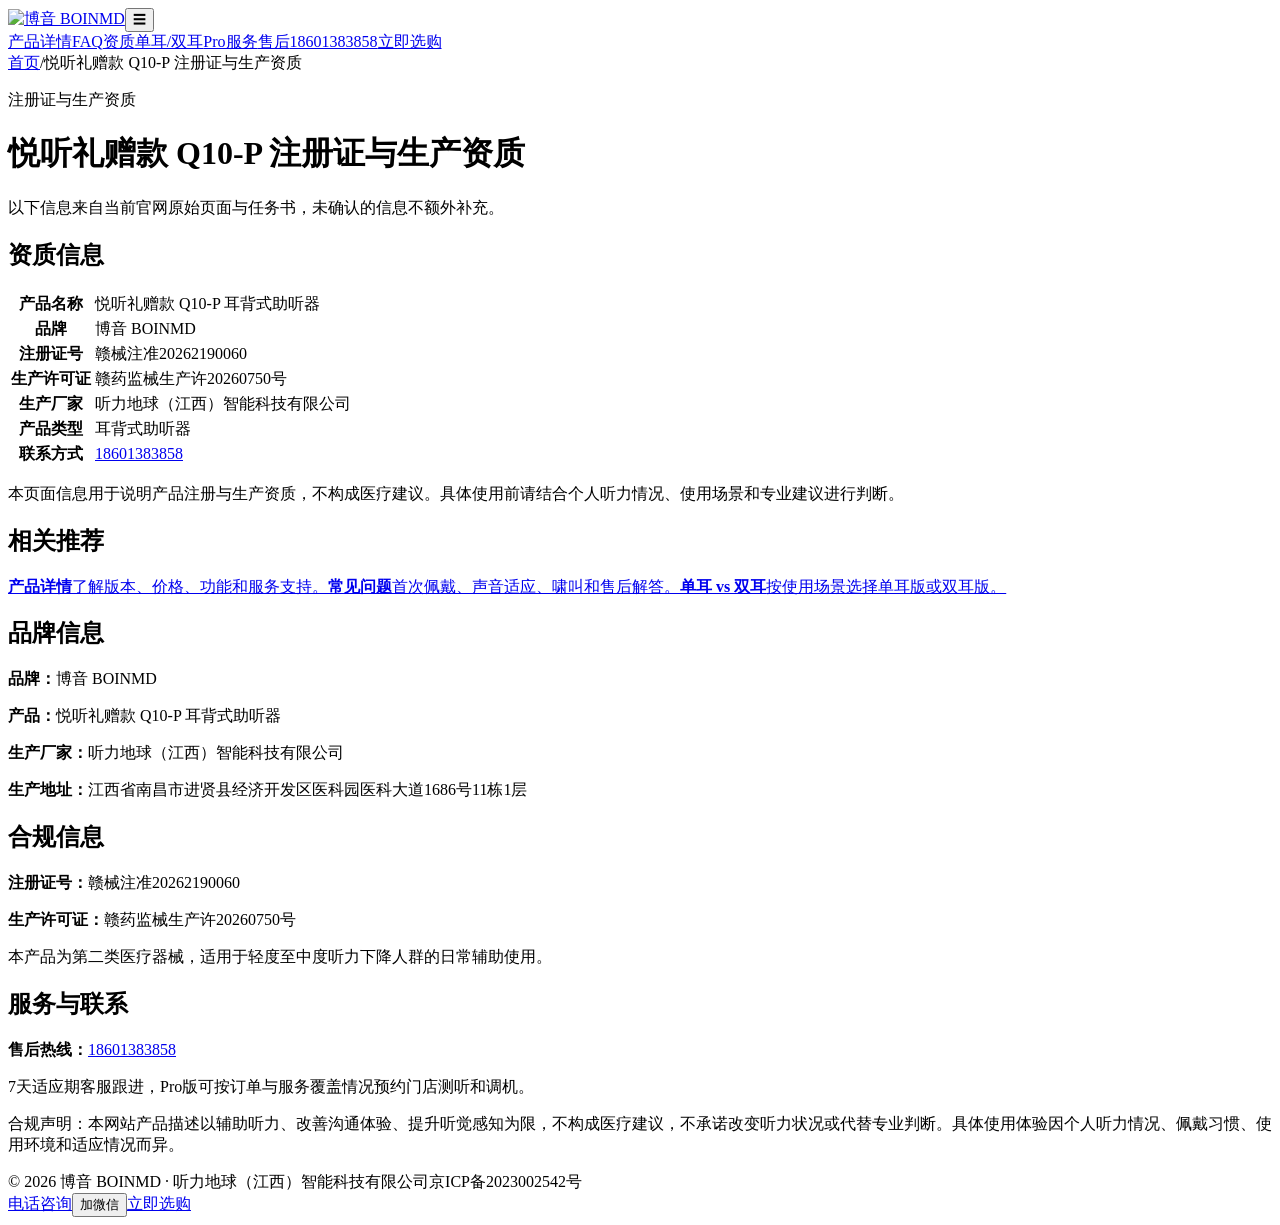
==== boinmd-backup/v12-pre-20260526-165312/certification_dir/index.html @ e3cfbdab "chore: import website backup baseline" ====
<!doctype html><html lang="zh-CN"><head><meta charset="utf-8"><meta name="viewport" content="width=device-width, initial-scale=1"><title>悦听礼赠款Q10-P注册证与生产资质｜博音BOINMD</title><meta name="description" content="查看悦听礼赠款Q10-P耳背式助听器的注册证号、生产许可证、生产厂家、产品类型和合规声明。"><link rel="canonical" href="https://www.boinmd.com.cn/certification/"><meta property="og:type" content="website"><meta property="og:title" content="悦听礼赠款Q10-P注册证与生产资质｜博音BOINMD"><meta property="og:description" content="查看悦听礼赠款Q10-P耳背式助听器的注册证号、生产许可证、生产厂家、产品类型和合规声明。"><meta property="og:url" content="https://www.boinmd.com.cn/certification/"><meta property="og:image" content="https://www.boinmd.com.cn/assets/images/boinmd-youting-q10p-product.jpg"><meta name="twitter:card" content="summary_large_image"><meta name="twitter:title" content="悦听礼赠款Q10-P注册证与生产资质｜博音BOINMD"><meta name="twitter:description" content="查看悦听礼赠款Q10-P耳背式助听器的注册证号、生产许可证、生产厂家、产品类型和合规声明。"><meta name="twitter:image" content="https://www.boinmd.com.cn/assets/images/boinmd-youting-q10p-product.jpg"><link rel="stylesheet" href="/assets/css/styles.css"><script type="application/ld+json">{"@context":"https://schema.org","@type":"BreadcrumbList","itemListElement":[{"@type":"ListItem","position":1,"name":"首页","item":"https://www.boinmd.com.cn/"},{"@type":"ListItem","position":2,"name":"悦听礼赠款 Q10-P 注册证与生产资质","item":"https://www.boinmd.com.cn/certification/"}]}</script></head><body><nav class="site-nav" aria-label="主导航"><a class="logo-link" href="/"><img src="/assets/images/boinmd-logo.svg" alt="博音 BOINMD" width="842" height="205" class="nav-logo"></a><button class="nav-toggle" type="button" aria-label="打开菜单" data-nav-toggle>☰</button><div class="nav-links" data-nav-links><a  href="/youting-q10p/">产品详情</a><a  href="/faq/">FAQ</a><a aria-current="page" href="/certification/">资质</a><a  href="/single-vs-binaural/">单耳/双耳</a><a  href="/pro-service/">Pro服务</a><a  href="/support/">售后</a><a class="nav-phone" href="tel:18601383858">18601383858</a><a class="nav-cta" href="/#pricing">立即选购</a></div></nav><main><div class="breadcrumb" aria-label="面包屑"><a href="/">首页</a><span>/</span><span>悦听礼赠款 Q10-P 注册证与生产资质</span></div><header class="page-hero"><p class="eyebrow">注册证与生产资质</p><h1>悦听礼赠款 Q10-P 注册证与生产资质</h1><p class="lead">以下信息来自当前官网原始页面与任务书，未确认的信息不额外补充。</p></header><section class="section"><div class="section-inner"><h2>资质信息</h2><table class="compare"><tbody><tr><th>产品名称</th><td>悦听礼赠款 Q10-P 耳背式助听器</td></tr><tr><th>品牌</th><td>博音 BOINMD</td></tr><tr><th>注册证号</th><td>赣械注准20262190060</td></tr><tr><th>生产许可证</th><td>赣药监械生产许20260750号</td></tr><tr><th>生产厂家</th><td>听力地球（江西）智能科技有限公司</td></tr><tr><th>产品类型</th><td>耳背式助听器</td></tr><tr><th>联系方式</th><td><a href="tel:18601383858">18601383858</a></td></tr></tbody></table><p class="note">本页面信息用于说明产品注册与生产资质，不构成医疗建议。具体使用前请结合个人听力情况、使用场景和专业建议进行判断。</p></div></section><section class="related"><h2>相关推荐</h2><div class="related-grid"><a class="related-card" href="/youting-q10p/"><b>产品详情</b><span>了解版本、价格、功能和服务支持。</span></a><a class="related-card" href="/faq/"><b>常见问题</b><span>首次佩戴、声音适应、啸叫和售后解答。</span></a><a class="related-card" href="/single-vs-binaural/"><b>单耳 vs 双耳</b><span>按使用场景选择单耳版或双耳版。</span></a></div></section></main><footer class="site-footer"><div class="footer-grid"><div><h2>品牌信息</h2><p><b>品牌：</b>博音 BOINMD</p><p><b>产品：</b>悦听礼赠款 Q10-P 耳背式助听器</p><p><b>生产厂家：</b>听力地球（江西）智能科技有限公司</p><p><b>生产地址：</b>江西省南昌市进贤县经济开发区医科园医科大道1686号11栋1层</p></div><div><h2>合规信息</h2><p><b>注册证号：</b>赣械注准20262190060</p><p><b>生产许可证：</b>赣药监械生产许20260750号</p><p>本产品为第二类医疗器械，适用于轻度至中度听力下降人群的日常辅助使用。</p></div><div><h2>服务与联系</h2><p><b>售后热线：</b><a href="tel:18601383858">18601383858</a></p><p>7天适应期客服跟进，Pro版可按订单与服务覆盖情况预约门店测听和调机。</p></div></div><p class="compliance">合规声明：本网站产品描述以辅助听力、改善沟通体验、提升听觉感知为限，不构成医疗建议，不承诺改变听力状况或代替专业判断。具体使用体验因个人听力情况、佩戴习惯、使用环境和适应情况而异。</p><div class="footer-bottom"><span>© 2026 博音 BOINMD · 听力地球（江西）智能科技有限公司</span><span>京ICP备2023002542号</span></div></footer><nav class="mobile-cta" aria-label="移动端咨询与购买入口"><a href="tel:18601383858">电话咨询</a><button type="button" data-open-wechat>加微信</button><a href="/#pricing">立即选购</a></nav><div class="wechat-modal" hidden data-wechat-modal><div class="wechat-panel"><button type="button" aria-label="关闭微信二维码" data-close-wechat>×</button><h2>扫码添加客服微信</h2><img data-src="/assets/images/boinmd-wechat-qr.jpg" alt="博音BOINMD客服微信二维码" width="1260" height="2720" loading="lazy"><p>购买、佩戴、适应期问题均可咨询。</p></div></div><script src="/assets/js/main.js" defer></script></body></html>
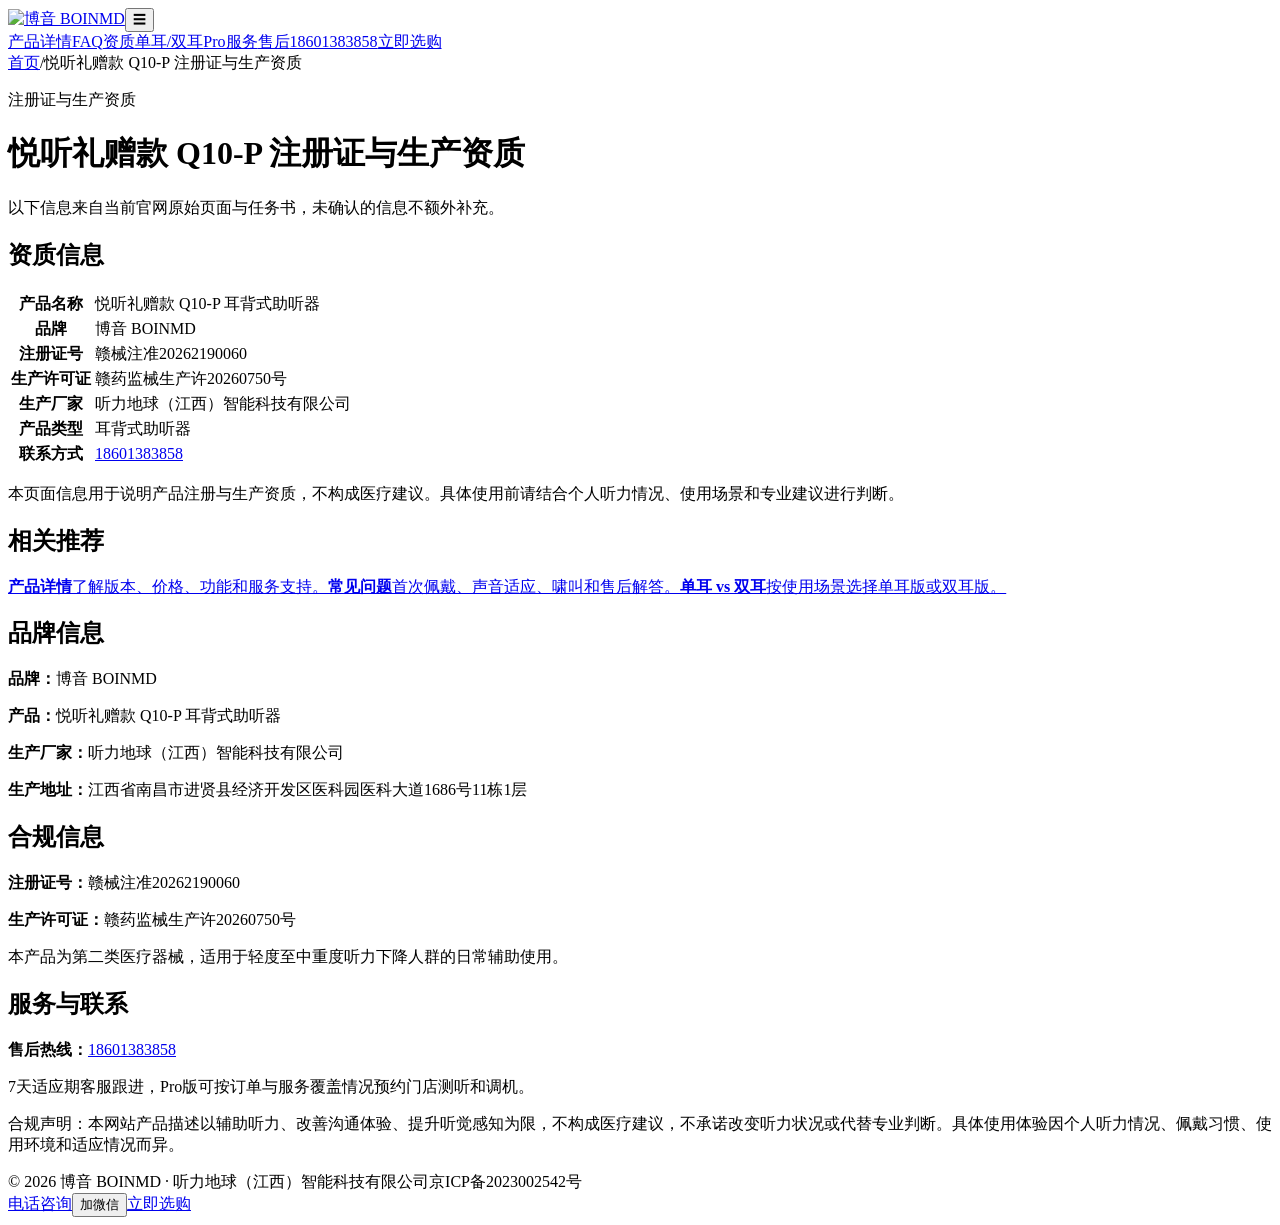
==== commit 3a0d6b50: "copy: update hearing loss range to mild through moderately severe" ====
--- a/boinmd-backup/v12-pre-20260526-165312/certification_dir/index.html
+++ b/boinmd-backup/v12-pre-20260526-165312/certification_dir/index.html
@@ -1 +1 @@
-<!doctype html><html lang="zh-CN"><head><meta charset="utf-8"><meta name="viewport" content="width=device-width, initial-scale=1"><title>悦听礼赠款Q10-P注册证与生产资质｜博音BOINMD</title><meta name="description" content="查看悦听礼赠款Q10-P耳背式助听器的注册证号、生产许可证、生产厂家、产品类型和合规声明。"><link rel="canonical" href="https://www.boinmd.com.cn/certification/"><meta property="og:type" content="website"><meta property="og:title" content="悦听礼赠款Q10-P注册证与生产资质｜博音BOINMD"><meta property="og:description" content="查看悦听礼赠款Q10-P耳背式助听器的注册证号、生产许可证、生产厂家、产品类型和合规声明。"><meta property="og:url" content="https://www.boinmd.com.cn/certification/"><meta property="og:image" content="https://www.boinmd.com.cn/assets/images/boinmd-youting-q10p-product.jpg"><meta name="twitter:card" content="summary_large_image"><meta name="twitter:title" content="悦听礼赠款Q10-P注册证与生产资质｜博音BOINMD"><meta name="twitter:description" content="查看悦听礼赠款Q10-P耳背式助听器的注册证号、生产许可证、生产厂家、产品类型和合规声明。"><meta name="twitter:image" content="https://www.boinmd.com.cn/assets/images/boinmd-youting-q10p-product.jpg"><link rel="stylesheet" href="/assets/css/styles.css"><script type="application/ld+json">{"@context":"https://schema.org","@type":"BreadcrumbList","itemListElement":[{"@type":"ListItem","position":1,"name":"首页","item":"https://www.boinmd.com.cn/"},{"@type":"ListItem","position":2,"name":"悦听礼赠款 Q10-P 注册证与生产资质","item":"https://www.boinmd.com.cn/certification/"}]}</script></head><body><nav class="site-nav" aria-label="主导航"><a class="logo-link" href="/"><img src="/assets/images/boinmd-logo.svg" alt="博音 BOINMD" width="842" height="205" class="nav-logo"></a><button class="nav-toggle" type="button" aria-label="打开菜单" data-nav-toggle>☰</button><div class="nav-links" data-nav-links><a  href="/youting-q10p/">产品详情</a><a  href="/faq/">FAQ</a><a aria-current="page" href="/certification/">资质</a><a  href="/single-vs-binaural/">单耳/双耳</a><a  href="/pro-service/">Pro服务</a><a  href="/support/">售后</a><a class="nav-phone" href="tel:18601383858">18601383858</a><a class="nav-cta" href="/#pricing">立即选购</a></div></nav><main><div class="breadcrumb" aria-label="面包屑"><a href="/">首页</a><span>/</span><span>悦听礼赠款 Q10-P 注册证与生产资质</span></div><header class="page-hero"><p class="eyebrow">注册证与生产资质</p><h1>悦听礼赠款 Q10-P 注册证与生产资质</h1><p class="lead">以下信息来自当前官网原始页面与任务书，未确认的信息不额外补充。</p></header><section class="section"><div class="section-inner"><h2>资质信息</h2><table class="compare"><tbody><tr><th>产品名称</th><td>悦听礼赠款 Q10-P 耳背式助听器</td></tr><tr><th>品牌</th><td>博音 BOINMD</td></tr><tr><th>注册证号</th><td>赣械注准20262190060</td></tr><tr><th>生产许可证</th><td>赣药监械生产许20260750号</td></tr><tr><th>生产厂家</th><td>听力地球（江西）智能科技有限公司</td></tr><tr><th>产品类型</th><td>耳背式助听器</td></tr><tr><th>联系方式</th><td><a href="tel:18601383858">18601383858</a></td></tr></tbody></table><p class="note">本页面信息用于说明产品注册与生产资质，不构成医疗建议。具体使用前请结合个人听力情况、使用场景和专业建议进行判断。</p></div></section><section class="related"><h2>相关推荐</h2><div class="related-grid"><a class="related-card" href="/youting-q10p/"><b>产品详情</b><span>了解版本、价格、功能和服务支持。</span></a><a class="related-card" href="/faq/"><b>常见问题</b><span>首次佩戴、声音适应、啸叫和售后解答。</span></a><a class="related-card" href="/single-vs-binaural/"><b>单耳 vs 双耳</b><span>按使用场景选择单耳版或双耳版。</span></a></div></section></main><footer class="site-footer"><div class="footer-grid"><div><h2>品牌信息</h2><p><b>品牌：</b>博音 BOINMD</p><p><b>产品：</b>悦听礼赠款 Q10-P 耳背式助听器</p><p><b>生产厂家：</b>听力地球（江西）智能科技有限公司</p><p><b>生产地址：</b>江西省南昌市进贤县经济开发区医科园医科大道1686号11栋1层</p></div><div><h2>合规信息</h2><p><b>注册证号：</b>赣械注准20262190060</p><p><b>生产许可证：</b>赣药监械生产许20260750号</p><p>本产品为第二类医疗器械，适用于轻度至中度听力下降人群的日常辅助使用。</p></div><div><h2>服务与联系</h2><p><b>售后热线：</b><a href="tel:18601383858">18601383858</a></p><p>7天适应期客服跟进，Pro版可按订单与服务覆盖情况预约门店测听和调机。</p></div></div><p class="compliance">合规声明：本网站产品描述以辅助听力、改善沟通体验、提升听觉感知为限，不构成医疗建议，不承诺改变听力状况或代替专业判断。具体使用体验因个人听力情况、佩戴习惯、使用环境和适应情况而异。</p><div class="footer-bottom"><span>© 2026 博音 BOINMD · 听力地球（江西）智能科技有限公司</span><span>京ICP备2023002542号</span></div></footer><nav class="mobile-cta" aria-label="移动端咨询与购买入口"><a href="tel:18601383858">电话咨询</a><button type="button" data-open-wechat>加微信</button><a href="/#pricing">立即选购</a></nav><div class="wechat-modal" hidden data-wechat-modal><div class="wechat-panel"><button type="button" aria-label="关闭微信二维码" data-close-wechat>×</button><h2>扫码添加客服微信</h2><img data-src="/assets/images/boinmd-wechat-qr.jpg" alt="博音BOINMD客服微信二维码" width="1260" height="2720" loading="lazy"><p>购买、佩戴、适应期问题均可咨询。</p></div></div><script src="/assets/js/main.js" defer></script></body></html>+<!doctype html><html lang="zh-CN"><head><meta charset="utf-8"><meta name="viewport" content="width=device-width, initial-scale=1"><title>悦听礼赠款Q10-P注册证与生产资质｜博音BOINMD</title><meta name="description" content="查看悦听礼赠款Q10-P耳背式助听器的注册证号、生产许可证、生产厂家、产品类型和合规声明。"><link rel="canonical" href="https://www.boinmd.com.cn/certification/"><meta property="og:type" content="website"><meta property="og:title" content="悦听礼赠款Q10-P注册证与生产资质｜博音BOINMD"><meta property="og:description" content="查看悦听礼赠款Q10-P耳背式助听器的注册证号、生产许可证、生产厂家、产品类型和合规声明。"><meta property="og:url" content="https://www.boinmd.com.cn/certification/"><meta property="og:image" content="https://www.boinmd.com.cn/assets/images/boinmd-youting-q10p-product.jpg"><meta name="twitter:card" content="summary_large_image"><meta name="twitter:title" content="悦听礼赠款Q10-P注册证与生产资质｜博音BOINMD"><meta name="twitter:description" content="查看悦听礼赠款Q10-P耳背式助听器的注册证号、生产许可证、生产厂家、产品类型和合规声明。"><meta name="twitter:image" content="https://www.boinmd.com.cn/assets/images/boinmd-youting-q10p-product.jpg"><link rel="stylesheet" href="/assets/css/styles.css"><script type="application/ld+json">{"@context":"https://schema.org","@type":"BreadcrumbList","itemListElement":[{"@type":"ListItem","position":1,"name":"首页","item":"https://www.boinmd.com.cn/"},{"@type":"ListItem","position":2,"name":"悦听礼赠款 Q10-P 注册证与生产资质","item":"https://www.boinmd.com.cn/certification/"}]}</script></head><body><nav class="site-nav" aria-label="主导航"><a class="logo-link" href="/"><img src="/assets/images/boinmd-logo.svg" alt="博音 BOINMD" width="842" height="205" class="nav-logo"></a><button class="nav-toggle" type="button" aria-label="打开菜单" data-nav-toggle>☰</button><div class="nav-links" data-nav-links><a  href="/youting-q10p/">产品详情</a><a  href="/faq/">FAQ</a><a aria-current="page" href="/certification/">资质</a><a  href="/single-vs-binaural/">单耳/双耳</a><a  href="/pro-service/">Pro服务</a><a  href="/support/">售后</a><a class="nav-phone" href="tel:18601383858">18601383858</a><a class="nav-cta" href="/#pricing">立即选购</a></div></nav><main><div class="breadcrumb" aria-label="面包屑"><a href="/">首页</a><span>/</span><span>悦听礼赠款 Q10-P 注册证与生产资质</span></div><header class="page-hero"><p class="eyebrow">注册证与生产资质</p><h1>悦听礼赠款 Q10-P 注册证与生产资质</h1><p class="lead">以下信息来自当前官网原始页面与任务书，未确认的信息不额外补充。</p></header><section class="section"><div class="section-inner"><h2>资质信息</h2><table class="compare"><tbody><tr><th>产品名称</th><td>悦听礼赠款 Q10-P 耳背式助听器</td></tr><tr><th>品牌</th><td>博音 BOINMD</td></tr><tr><th>注册证号</th><td>赣械注准20262190060</td></tr><tr><th>生产许可证</th><td>赣药监械生产许20260750号</td></tr><tr><th>生产厂家</th><td>听力地球（江西）智能科技有限公司</td></tr><tr><th>产品类型</th><td>耳背式助听器</td></tr><tr><th>联系方式</th><td><a href="tel:18601383858">18601383858</a></td></tr></tbody></table><p class="note">本页面信息用于说明产品注册与生产资质，不构成医疗建议。具体使用前请结合个人听力情况、使用场景和专业建议进行判断。</p></div></section><section class="related"><h2>相关推荐</h2><div class="related-grid"><a class="related-card" href="/youting-q10p/"><b>产品详情</b><span>了解版本、价格、功能和服务支持。</span></a><a class="related-card" href="/faq/"><b>常见问题</b><span>首次佩戴、声音适应、啸叫和售后解答。</span></a><a class="related-card" href="/single-vs-binaural/"><b>单耳 vs 双耳</b><span>按使用场景选择单耳版或双耳版。</span></a></div></section></main><footer class="site-footer"><div class="footer-grid"><div><h2>品牌信息</h2><p><b>品牌：</b>博音 BOINMD</p><p><b>产品：</b>悦听礼赠款 Q10-P 耳背式助听器</p><p><b>生产厂家：</b>听力地球（江西）智能科技有限公司</p><p><b>生产地址：</b>江西省南昌市进贤县经济开发区医科园医科大道1686号11栋1层</p></div><div><h2>合规信息</h2><p><b>注册证号：</b>赣械注准20262190060</p><p><b>生产许可证：</b>赣药监械生产许20260750号</p><p>本产品为第二类医疗器械，适用于轻度至中重度听力下降人群的日常辅助使用。</p></div><div><h2>服务与联系</h2><p><b>售后热线：</b><a href="tel:18601383858">18601383858</a></p><p>7天适应期客服跟进，Pro版可按订单与服务覆盖情况预约门店测听和调机。</p></div></div><p class="compliance">合规声明：本网站产品描述以辅助听力、改善沟通体验、提升听觉感知为限，不构成医疗建议，不承诺改变听力状况或代替专业判断。具体使用体验因个人听力情况、佩戴习惯、使用环境和适应情况而异。</p><div class="footer-bottom"><span>© 2026 博音 BOINMD · 听力地球（江西）智能科技有限公司</span><span>京ICP备2023002542号</span></div></footer><nav class="mobile-cta" aria-label="移动端咨询与购买入口"><a href="tel:18601383858">电话咨询</a><button type="button" data-open-wechat>加微信</button><a href="/#pricing">立即选购</a></nav><div class="wechat-modal" hidden data-wechat-modal><div class="wechat-panel"><button type="button" aria-label="关闭微信二维码" data-close-wechat>×</button><h2>扫码添加客服微信</h2><img data-src="/assets/images/boinmd-wechat-qr.jpg" alt="博音BOINMD客服微信二维码" width="1260" height="2720" loading="lazy"><p>购买、佩戴、适应期问题均可咨询。</p></div></div><script src="/assets/js/main.js" defer></script></body></html>
